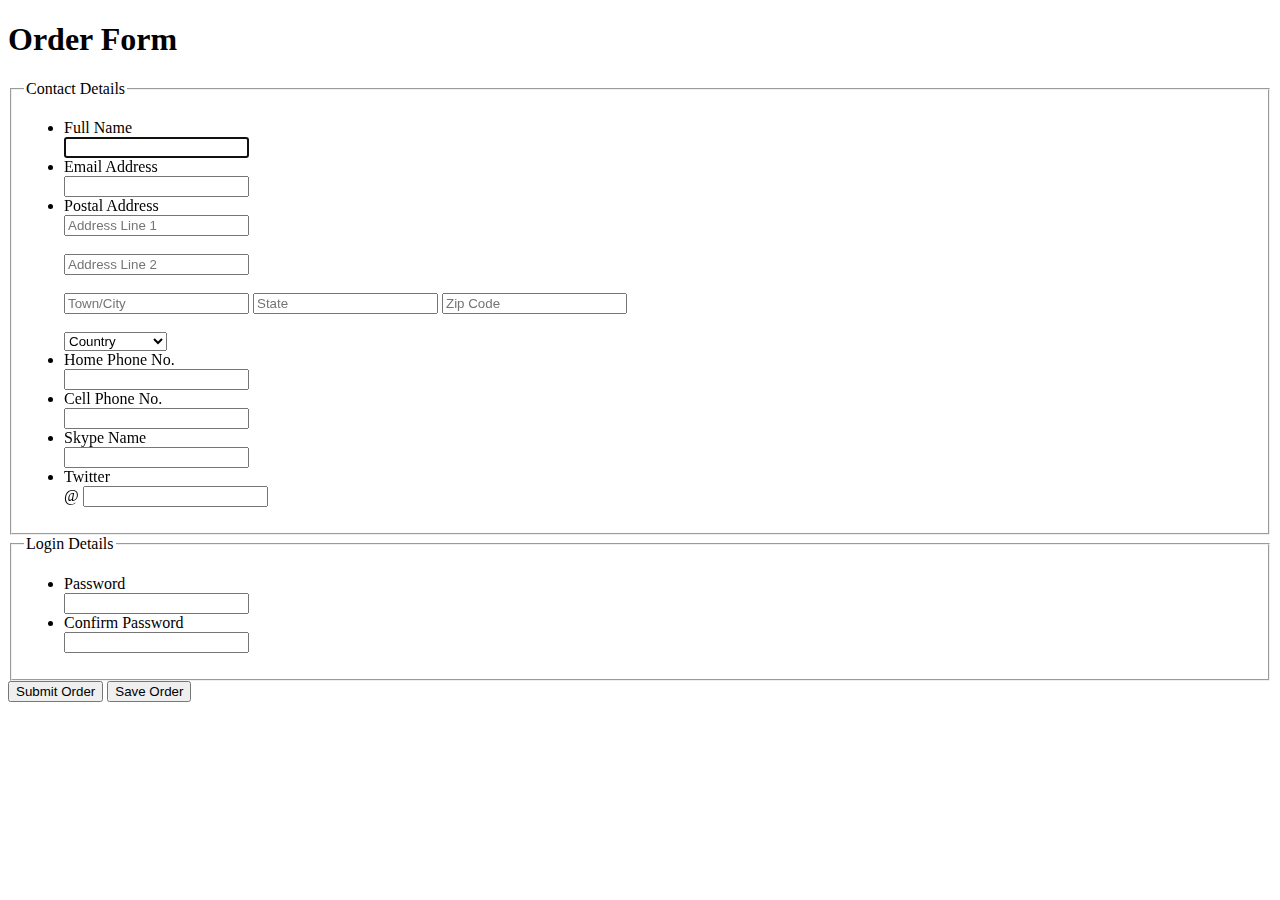
==== chapter02/index.html @ ab209150 "initial commit" ====
<!DOCTYPE html>
<html lang="en">
<head>
	<meta charset="utf-8">
	<title>Order Form</title>
	<link rel="stylesheet" href="style.css">
	<script src="modernizr.js"></script>
	<script src="app.js"></script>
</head>
<body>
	<form name="order" method="post" action="/submit">
		<h1>Order Form</h1>

		<fieldset>
			<legend>Contact Details</legend>
			<ul>
				<li>
					<label class="required">
						<div>Full Name</div>
						<input name="name" required autofocus>
					</label>
				</li>
				<li>
					<label class="required">
						<div>Email Address</div>
						<input type="email" name="email" required>
					</label>
				</li>
				<li>
					<label>
						<div>Postal Address</div>
						<input name="address1" placeholder="Address Line 1">
					</label>
					<div>&nbsp;</div>
					<input name="address2" placeholder="Address Line 2">
					<div>&nbsp;</div>
					<input name="city" class="city" placeholder="Town/City">
					<input name="state" class="state" placeholder="State">
					<input name="zip" class="zip" placeholder="Zip Code">
					<div>&nbsp;</div>
					<select name="country">
						<option value="0">Country</option>
						<option value="US">United States</option>
						<option value="CA">Canada</option>
					</select>
				</li>
				<li>
					<lable>
						<div>Home Phone No.</div>
						<input type="tel" name="homephone">
					</lable>
				</li>
				<li>
					<lable>
						<div>Cell Phone No.</div>
						<input type="tel" name="cellphone">
					</lable>
				</li>
				<li>
					<lable>
						<div>Skype Name</div>
						<input name="skype">
					</lable>
				</li>
				<li>
					<lable>
						<div>Twitter</div>
						<span class="twitter_prefix">@</span>
						<input name="twitter" class="twitter">
					</lable>
				</li>
			</ul>
		</fieldset>

		<fieldset>
			<legend>Login Details</legend>
			<ul>
				<li>
					<lable class="required">
						<div>Password</div>
						<input type="password" name="password" required>
					</lable>
				</li>
				<li>
					<lable class="required">
						<div>Confirm Password</div>
						<input type="password" name="confirm_password" required>
					</lable>
				</li>
			</ul>
		</fieldset>

		<div class="buttons">
			<input type="submit" value="Submit Order">
			<input type="submit" id="saveOrder" value="Save Order">
		</div>
	</form>
</body>
</html>
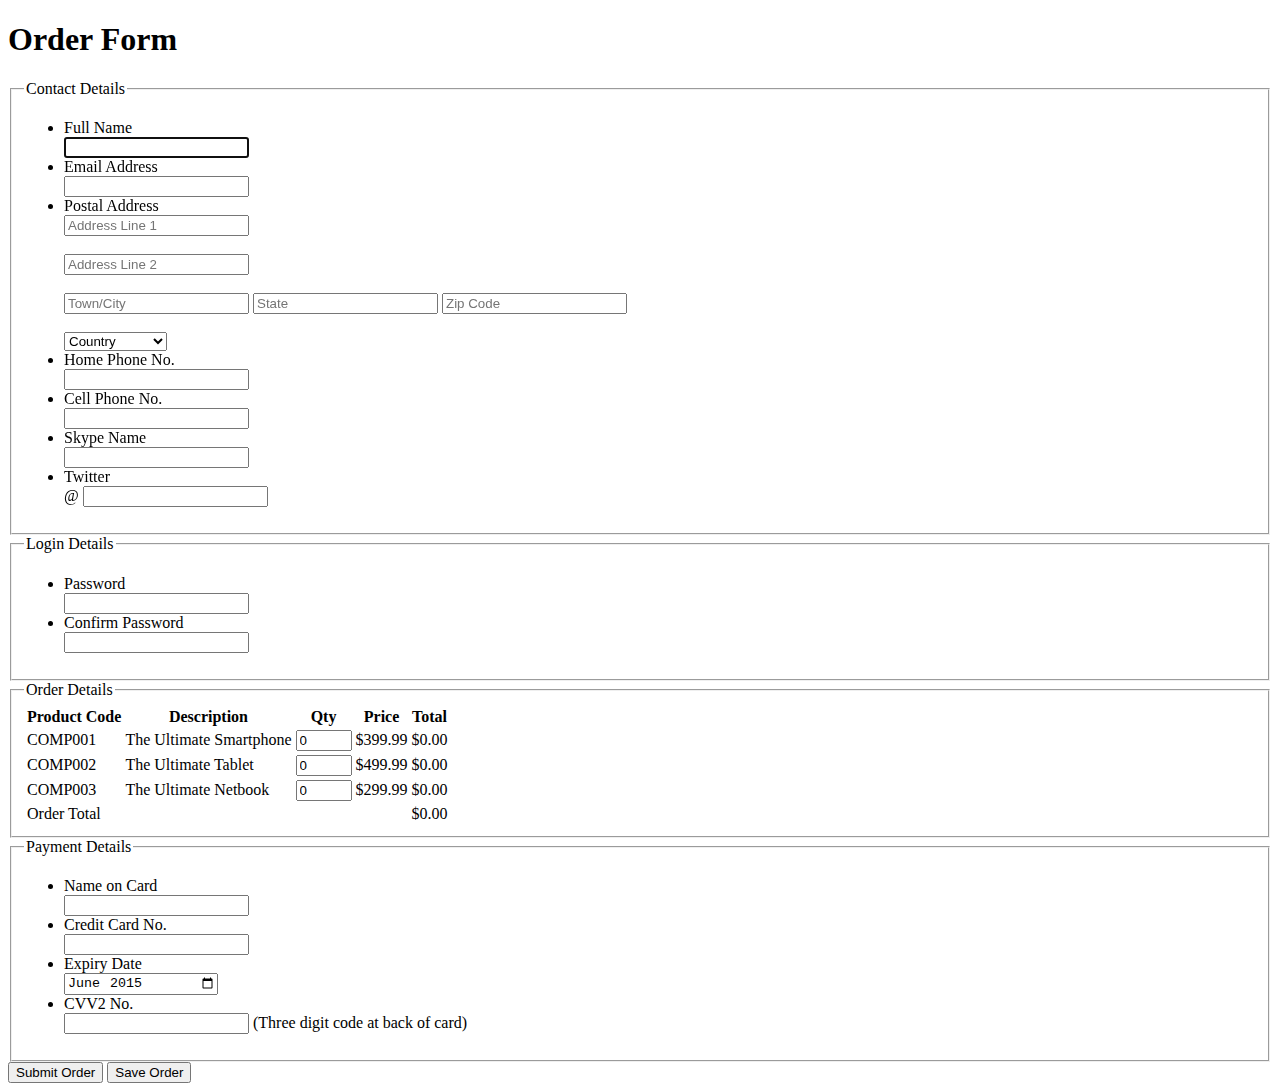
==== commit 27038cdd: "complete form" ====
--- a/chapter02/index.html
+++ b/chapter02/index.html
@@ -90,9 +90,108 @@
 			</ul>
 		</fieldset>
 
+		<fieldset>
+			<legend>Order Details</legend>
+			<table>
+				<thead>
+				<tr>
+					<th>Product Code</th><th>Description</th><th>Qty</th>
+					<th>Price</th><th>Total</th>
+				</tr>
+				</thead>
+				<tbody>
+				<tr>
+					<td>
+						COMP001
+						<input type="hidden" name="product_code" value="COMP001">
+					</td>
+					<td>The Ultimate Smartphone</td>
+					<td>
+						<input type="number" data-price="399.99" name="quantity" value="0" min="0" max="99" maxlength="2">
+					</td>
+					<td>$399.99</td>
+					<td>
+						<output name="item_total" class="item_total">$0.00</output>
+					</td>
+				</tr>
+				<tr>
+					<td>
+						COMP002
+						<input type="hidden" name="product_code" value="COMP002">
+					</td>
+					<td>The Ultimate Tablet</td>
+					<td>
+						<input type="number" data-price="499.99" name="quantity" value="0" min="0" max="99" maxlength="2">
+					</td>
+					<td>$499.99</td>
+					<td>
+						<output name="item_total" class="item_total">$0.00</output>
+					</td>
+				</tr>
+				<tr>
+					<td>
+						COMP003
+						<input type="hidden" name="product_code" value="COMP003">
+					</td>
+					<td>The Ultimate Netbook</td>
+					<td>
+						<input type="number" data-price="299.99" name="quantity" value="0" min="0" max="99" maxlength="2">
+					</td>
+					<td>$299.99</td>
+					<td>
+						<output name="item_total" class="item_total">$0.00</output>
+					</td>
+				</tr>
+				</tbody>
+				<tfoot>
+				<tr>
+					<td colspan="4">Order Total</td>
+					<td>
+						<output name="order_total" id="order_total">$0.00</output>
+					</td>
+				</tr>
+				</tfoot>
+			</table>
+		</fieldset>
+
+		<fieldset>
+			<legend>Payment Details</legend>
+			<ul>
+				<li>
+					<label class="required">
+						<div>Name on Card</div>
+						<input name="card_name" required>
+					</label>
+				</li>
+				<li>
+					<label class="required">
+						<div>Credit Card No.</div>
+						<input name="card_number" pattern="[0-9]{13,16}"
+							maxlength="16" required title="13-16 digits, no spaces">
+					</label>
+				</li>
+				<li>
+					<label class="required">
+						<div>Expiry Date</div>
+						<input type="month" name="card_expiry" maxlength="7"
+							placeholder="YYYY-MM" required value="2015-06">
+					</label>
+				</li>
+				<li>
+					<label class="required">
+						<div>CVV2 No.</div>
+						<input name="card_cvv2" class="cvv" maxlength="3"
+							pattern="[0-9]{3}" required title="exactly 3 digits">
+						<span>(Three digit code at back of card)</span>
+					</label>
+				</li>
+			</ul>
+		</fieldset>
+
 		<div class="buttons">
 			<input type="submit" value="Submit Order">
-			<input type="submit" id="saveOrder" value="Save Order">
+			<input type="submit" id="saveOrder" value="Save Order"
+				formnovalidate formaction="/save">
 		</div>
 	</form>
 </body>
